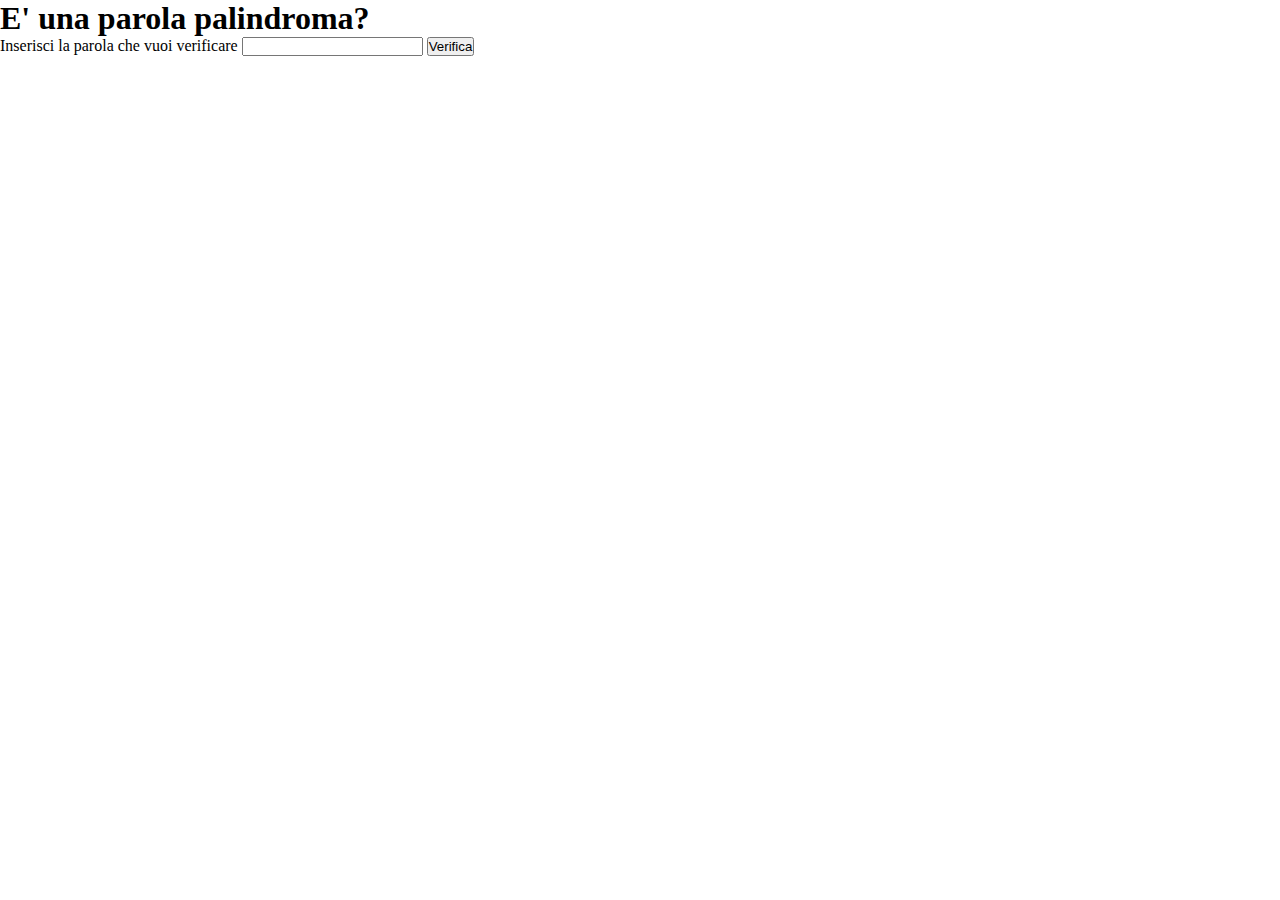
==== palindroma/index.html @ 3cbb27bf "Add all the logic" ====
<!DOCTYPE html>
    <html lang="en">
    <head>
        <meta charset="UTF-8">
        <meta http-equiv="X-UA-Compatible" content="IE=edge">
        <meta name="viewport" content="width=device-width, initial-scale=1.0">
        <link rel="stylesheet" href="css/style.css">
        <title>Is palindrome</title>
    </head>
    <body>
        
        <div class="container">
            <h1>E' una parola palindroma?</h1>

            <label for="string">Inserisci la parola che vuoi verificare</label>
            <input type="text" id="string">

            <button id="verify">Verifica</button>

            <h3 id="result"></h3>

        </div>

        <script src="js/script.js"></script>
    </body>
</html>
---- palindroma/css/style.css ----
/* Reset */
* {
    box-sizing: border-box;
    padding: 0;
    margin: 0;
}
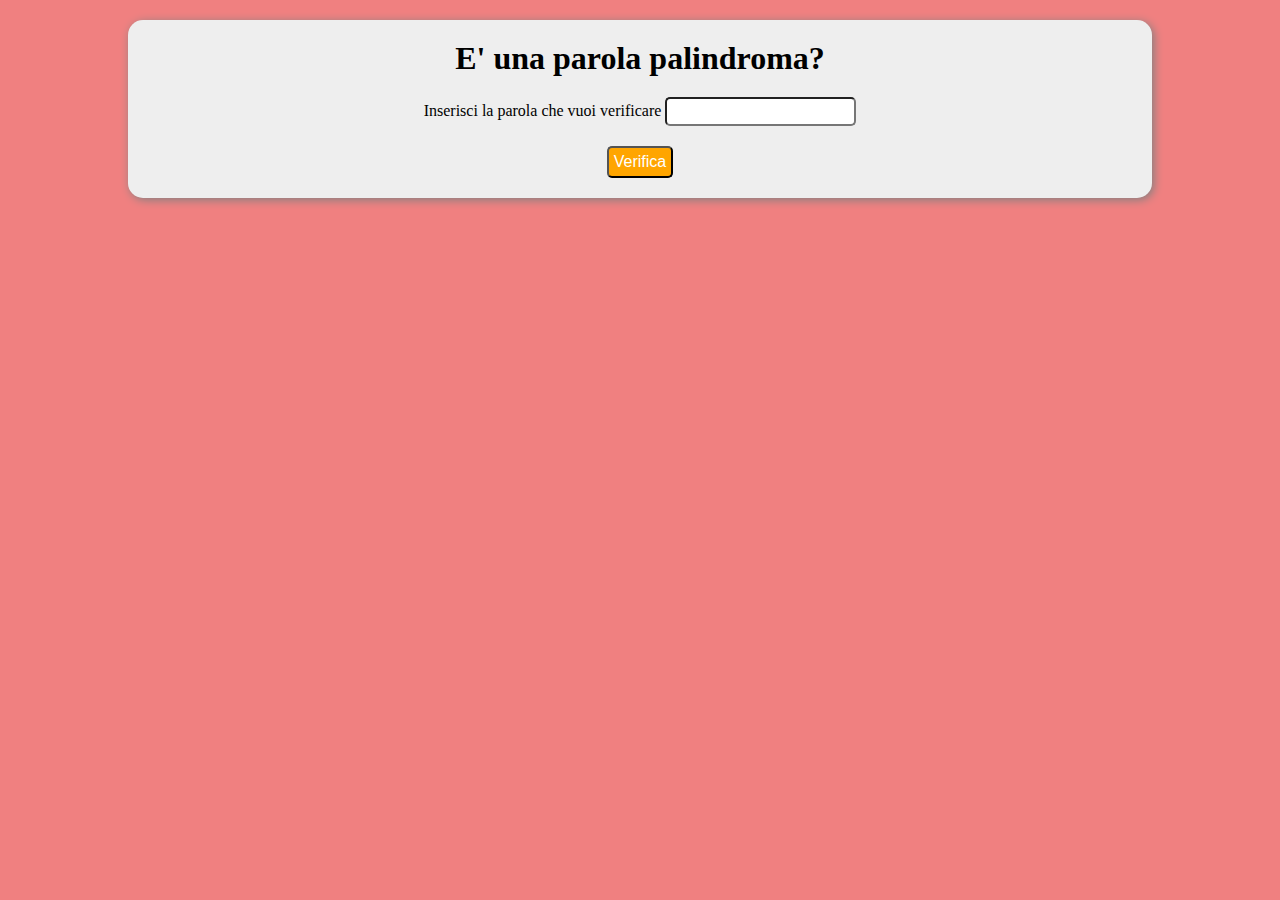
==== commit 03a6c338: "Add al the style" ====
--- a/palindroma/index.html
+++ b/palindroma/index.html
@@ -15,11 +15,13 @@
             <label for="string">Inserisci la parola che vuoi verificare</label>
             <input type="text" id="string">
 
-            <button id="verify">Verifica</button>
-
-            <h3 id="result"></h3>
+            <div>
+                <button id="verify" class="btn">Verifica</button>
+            </div>
 
         </div>
+        
+        <h3 id="result" class="result-container"></h3>
 
         <script src="js/script.js"></script>
     </body>
--- a/palindroma/css/style.css
+++ b/palindroma/css/style.css
@@ -4,3 +4,60 @@
     padding: 0;
     margin: 0;
 }
+
+/* Common */
+body {
+    background-color: lightcoral;
+    margin-top: 20px;
+}
+.container {
+    width: 80%;
+    margin: auto;
+    background-color: #eee;
+    border-radius: 15px;
+    box-shadow: 2px 2px 10px gray;
+    text-align: center;
+}
+h1 {
+    color: #000;
+    padding: 20px 0;
+}
+.container input,
+.btn {
+    padding: 5px;
+    border-radius: 5px;
+}
+.container input {
+    text-align: center;
+}
+.container div {
+    padding: 20px 0;
+}
+.btn {
+    display: block;
+    margin: auto;
+    font-size: 1rem;
+    background-color: orange;
+    color: #fff;
+}
+.result-container {
+    width: 30%;
+    background-color: #fff;
+    margin: 30px auto;
+    padding: 20px;
+    border-radius: 15px;
+    box-shadow: 2px 2px 10px gray;
+    color: #000;
+    text-align: center;
+    opacity: 0;
+    transition: opacity 0.5s;
+}
+.result-container.view {
+    opacity: 1;
+}
+
+/* Effetti Hover */
+.btn:hover {
+    background-color: #fff;
+    color: orange;
+}